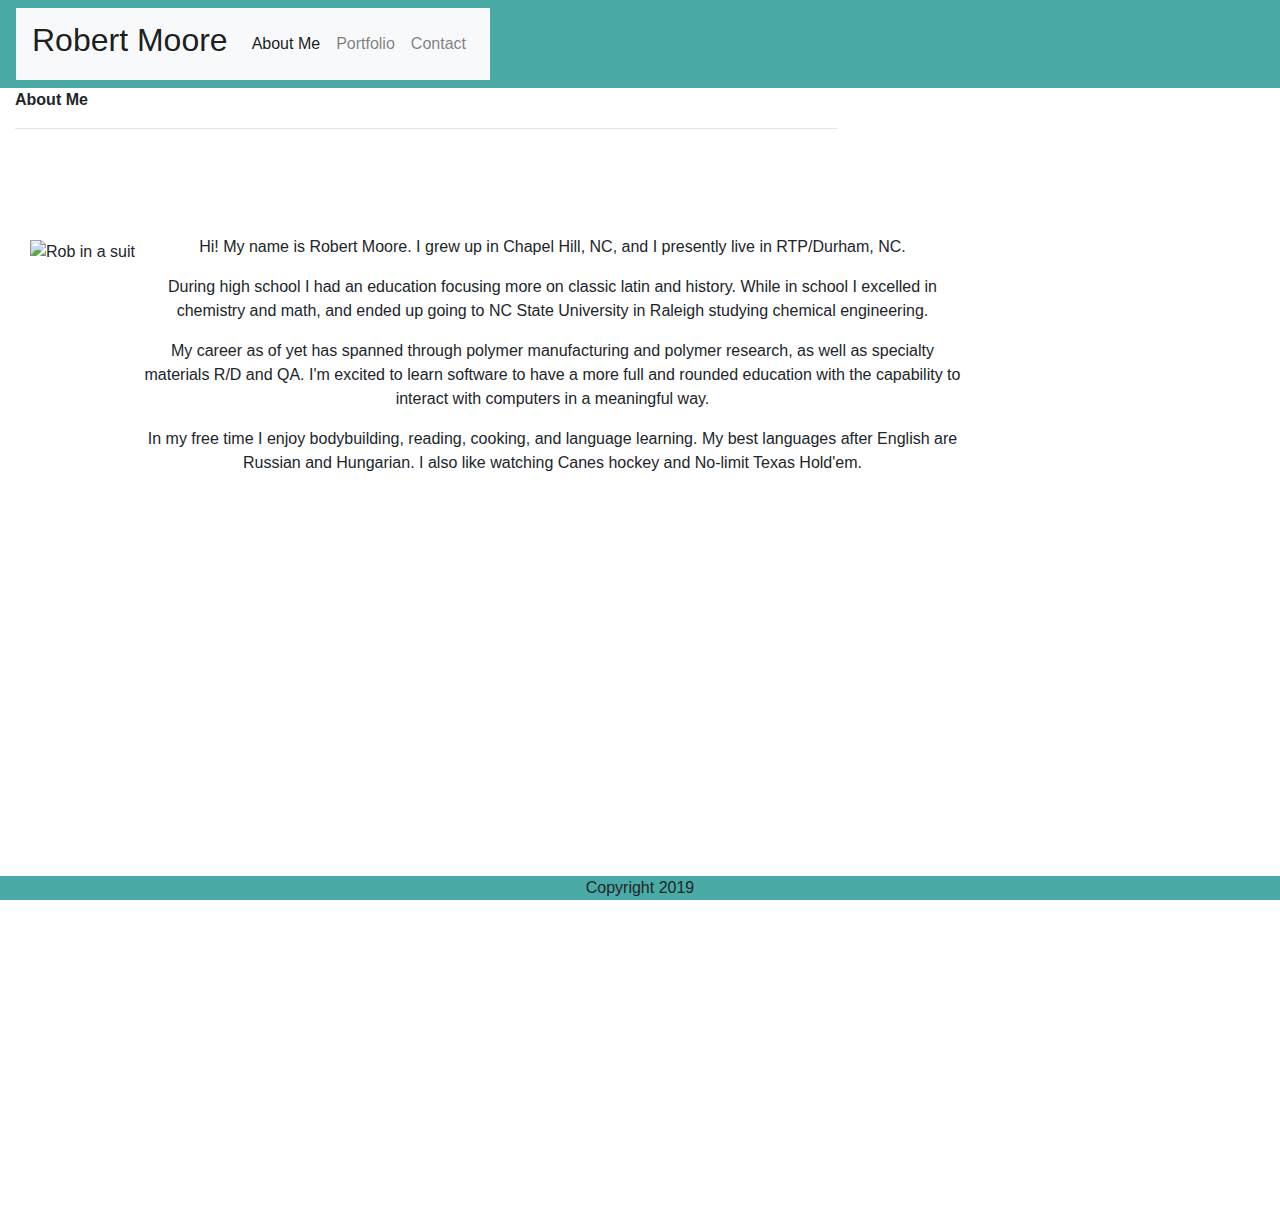
==== index.html @ 1e8142fe "Added footer, body, headline, image to index.html" ====
<!DOCTYPE html>
<html lang="en">
<head>
    <meta charset="UTF-8">
    <meta name="viewport" content="width=device-width, initial-scale=1.0">
    <meta http-equiv="X-UA-Compatible" content="ie=edge">
    <title>Document</title>
    <style></style>
    <link rel="stylesheet" href="https://stackpath.bootstrapcdn.com/bootstrap/4.3.1/css/bootstrap.min.css" integrity="sha384-ggOyR0iXCbMQv3Xipma34MD+dH/1fQ784/j6cY/iJTQUOhcWr7x9JvoRxT2MZw1T" crossorigin="anonymous">
    <style>


    .container.fluid {
        align: center;
        text-wrap: center;
        box-align: center;
    }

    h1 {
        color: white;
        background-color:#4aaaa5;
        width:300px;
        height:150px;
        border-color: black;
        border-width: 2px;
        text-align: center;
        vertical-align:middle;
        padding: 45px;
    }

    img {
        float: left;
        padding: 5px;
    }

    .content1 {
        width:960px;
  height: 1000px;
  border: 1px #dddddd;
  text-align:center;
  margin: auto;
  background: white;
  padding: 10px;
  border-radius: 1px;
  border-color:gray;
  overflow:auto;
  position: relative;
  top:40px;
  overflow:hidden;
    }

.fixed-bottom {
    background-color: #4aaaa5;
    text-align: center;

}
    </style>


</head>
<body>
    <!-- Navbar Setup -->
    <nav class="navbar navbar-light" style="background-color: #4aaaa5;">
<nav class="navbar navbar-expand-lg navbar-light bg-light">
                <a class="navbar-brand" href="#">
                    <h2>Robert Moore</h2>
                </a>
                <button class="navbar-toggler" type="button" data-toggle="collapse" data-target="#navbarNav" aria-controls="navbarNav" aria-expanded="false" aria-label="Toggle navigation">
                  <span class="navbar-toggler-icon"></span>
                </button>
                <div class="collapse navbar-collapse" id="navbarNav">
                  <ul class="navbar-nav">
                    <li class="nav-item active">
                      <a class="nav-link" href="#">About Me <span class="sr-only">(current)</span></a>
                    </li>
                    <li class="nav-item">
                      <a class="nav-link" href="#">Portfolio</a>
                    </li>
                    <li class="nav-item">
                      <a class="nav-link" href="#">Contact</a>
                    </li>
                  </ul>
                </div>
              </nav>
            </nav>

<!-- About Me -->
<!-- Column Setup -->
<!-- Container Data -->
                    <div class="container-fluid">
                            <div class="row">
                              <div class="col-sm-8">
                                    <div class="About-Me">
                                            <strong>
                                                About Me
                                            </strong>    
                                            </div>
                                            <hr>
                                            <br>
                                            <p>
        <div class = "content1">
                                            <img src="assets/images/suited.jpg" alt="Rob in a suit"
                                            style="widows: 225px;px;height:295px;"> 
                                                Hi! My name is Robert Moore. I grew up in Chapel Hill, NC, and I presently live in RTP/Durham, NC. </p>
                                        
                                                <p>During high school I had an education focusing more on classic latin and history. While in school I excelled in chemistry and math, and ended up going to NC State University in Raleigh studying chemical engineering. 
                                                    </p>
                                                   <p> My career as of yet has spanned through polymer manufacturing and polymer research, as well as specialty materials R/D and QA. I'm excited to learn software to have a more full and rounded education with the capability to interact with computers in a meaningful way. 
                                                    </p>
                                                   <p> In my free time I enjoy bodybuilding, reading, cooking, and language learning. My best languages after English are Russian and Hungarian. I also like watching Canes hockey and No-limit Texas Hold'em.
                                            </p>
                                        </div>
                                    </div>
                              </div>
                            </div>
                          </div>
                                              
                  
<!-- Sticky Bottom          -->
<div class="fixed-bottom">Copyright 2019</div>
</body>
</html>
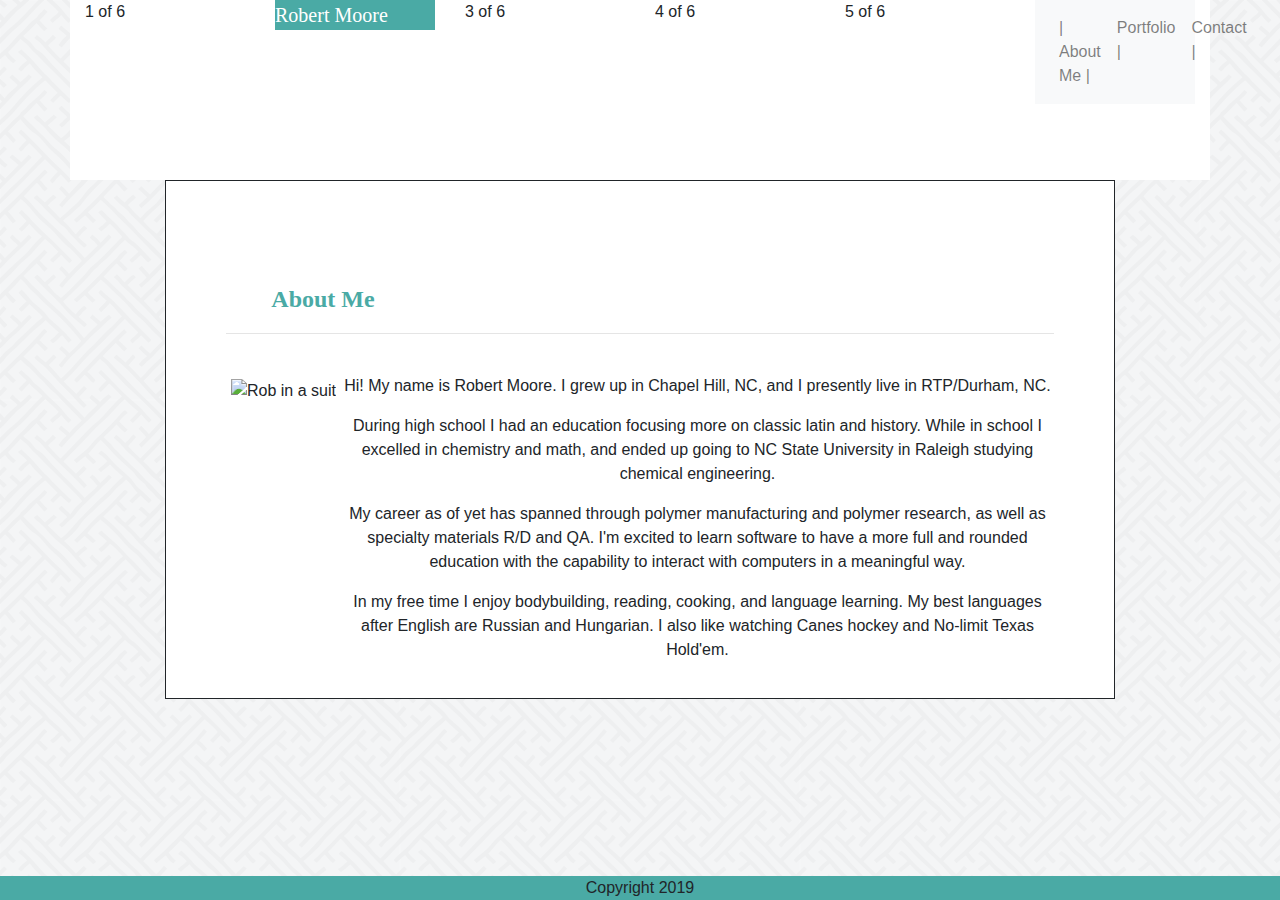
==== commit 546fa9ed: "Re-started, changed to grid setting" ====
--- a/index.html
+++ b/index.html
@@ -9,33 +9,29 @@
     <link rel="stylesheet" href="https://stackpath.bootstrapcdn.com/bootstrap/4.3.1/css/bootstrap.min.css" integrity="sha384-ggOyR0iXCbMQv3Xipma34MD+dH/1fQ784/j6cY/iJTQUOhcWr7x9JvoRxT2MZw1T" crossorigin="anonymous">
     <style>
 
+.row {
+  height: 180px;
+  
+}
 
-    .container.fluid {
-        align: center;
-        text-wrap: center;
-        box-align: center;
-    }
+.col-2 {
+  background-color: white;
+}
 
-    h1 {
-        color: white;
-        background-color:#4aaaa5;
-        width:300px;
-        height:150px;
-        border-color: black;
-        border-width: 2px;
-        text-align: center;
-        vertical-align:middle;
-        padding: 45px;
-    }
+img {
+  float: left;
+  padding: 5px;
+}
 
-    img {
-        float: left;
-        padding: 5px;
-    }
 
+.title{
+  background-color:#4aaaa5;
+  color:white;
+  font-family: 'Georgia', Times, Times New Roman, serif;
+  font-size: 20px;
+
+}
     .content1 {
-        width:960px;
-  height: 1000px;
   border: 1px #dddddd;
   text-align:center;
   margin: auto;
@@ -52,70 +48,100 @@
 .fixed-bottom {
     background-color: #4aaaa5;
     text-align: center;
+}
+
+.col-10 {
+    align: center;
+    text-align: center;
+    text-wrap:center;
+    background: white;
+    border: solid;
+    border-width: 1px;
+    padding: 50px;
 
 }
-    </style>
+
+.About-Me {
+    font-size:24px ;
+    color:#4aaaa5;
+    padding-left:80px;
+    font-family: 'Georgia', Times, Times New Roman, serif;
+    position:relative;
+    left:-357px;
+}
+
+body {
+  background-image: url("assets/images/interlaced.png");
+  background-repeat: repeat;
+}
+</style>
 
 
 </head>
 <body>
-    <!-- Navbar Setup -->
-    <nav class="navbar navbar-light" style="background-color: #4aaaa5;">
-<nav class="navbar navbar-expand-lg navbar-light bg-light">
-                <a class="navbar-brand" href="#">
-                    <h2>Robert Moore</h2>
-                </a>
-                <button class="navbar-toggler" type="button" data-toggle="collapse" data-target="#navbarNav" aria-controls="navbarNav" aria-expanded="false" aria-label="Toggle navigation">
-                  <span class="navbar-toggler-icon"></span>
-                </button>
-                <div class="collapse navbar-collapse" id="navbarNav">
-                  <ul class="navbar-nav">
-                    <li class="nav-item active">
-                      <a class="nav-link" href="#">About Me <span class="sr-only">(current)</span></a>
-                    </li>
-                    <li class="nav-item">
-                      <a class="nav-link" href="#">Portfolio</a>
-                    </li>
-                    <li class="nav-item">
-                      <a class="nav-link" href="#">Contact</a>
-                    </li>
-                  </ul>
-                </div>
-              </nav>
-            </nav>
-
-<!-- About Me -->
-<!-- Column Setup -->
-<!-- Container Data -->
-                    <div class="container-fluid">
-                            <div class="row">
-                              <div class="col-sm-8">
-                                    <div class="About-Me">
-                                            <strong>
-                                                About Me
-                                            </strong>    
-                                            </div>
-                                            <hr>
-                                            <br>
-                                            <p>
-        <div class = "content1">
-                                            <img src="assets/images/suited.jpg" alt="Rob in a suit"
-                                            style="widows: 225px;px;height:295px;"> 
-                                                Hi! My name is Robert Moore. I grew up in Chapel Hill, NC, and I presently live in RTP/Durham, NC. </p>
-                                        
-                                                <p>During high school I had an education focusing more on classic latin and history. While in school I excelled in chemistry and math, and ended up going to NC State University in Raleigh studying chemical engineering. 
-                                                    </p>
-                                                   <p> My career as of yet has spanned through polymer manufacturing and polymer research, as well as specialty materials R/D and QA. I'm excited to learn software to have a more full and rounded education with the capability to interact with computers in a meaningful way. 
-                                                    </p>
-                                                   <p> In my free time I enjoy bodybuilding, reading, cooking, and language learning. My best languages after English are Russian and Hungarian. I also like watching Canes hockey and No-limit Texas Hold'em.
-                                            </p>
-                                        </div>
-                                    </div>
-                              </div>
-                            </div>
-                          </div>
-                                              
-                  
+    <div class="container">
+        <div class="row">
+            <div class="col-2">
+              1 of 6
+            </div>
+          <div class="col-2">
+              <div class="title">
+                  Robert Moore
+                  </div>
+          </div>
+          <div class="col-2">
+              3 of 6
+          </div>
+          <div class="col-2">
+                4 of 6
+          </div>
+          <div class="col-2">
+                  5 of 6
+          </div>
+          <div class="col-2">
+              <nav class="navbar navbar-expand-lg navbar-light bg-light">
+                  <button class="navbar-toggler" type="button" data-toggle="collapse" data-target="#navbarNavAltMarkup" aria-controls="navbarNavAltMarkup" aria-expanded="false" aria-label="Toggle navigation">
+                    <span class="navbar-toggler-icon"></span>
+                  </button>
+                  <div class="collapse navbar-collapse" id="navbarNavAltMarkup">
+                    <div class="navbar-nav">
+                      <a class="nav-item nav-link" href="#">| About Me |</a>
+                      <a class="nav-item nav-link" href="#">Portfolio |</a>
+                      <a class="nav-item nav-link" href="#">Contact |</a>
+                    </div>
+                  </div>
+                </nav>
+          </div>
+        </div>
+        <div class="row">
+          <div class="col-1">
+          </div>
+          <div class="col-10">
+              <div class="content1">
+                  <div class="About-Me">
+                  <strong>
+                      About Me
+                  </strong>    
+                  </div>
+                  <hr>
+                  <br>
+                  <p>
+                  <img src="assets/images/suited.jpg" alt="Rob in a suit"
+                  style="widows: 225px;px;height:295px;"> 
+                      Hi! My name is Robert Moore. I grew up in Chapel Hill, NC, and I presently live in RTP/Durham, NC. </p>
+              
+                      <p>During high school I had an education focusing more on classic latin and history. While in school I excelled in chemistry and math, and ended up going to NC State University in Raleigh studying chemical engineering. 
+                          </p>
+                         <p> My career as of yet has spanned through polymer manufacturing and polymer research, as well as specialty materials R/D and QA. I'm excited to learn software to have a more full and rounded education with the capability to interact with computers in a meaningful way. 
+                          </p>
+                         <p> In my free time I enjoy bodybuilding, reading, cooking, and language learning. My best languages after English are Russian and Hungarian. I also like watching Canes hockey and No-limit Texas Hold'em.
+                  </p>
+              </div>
+          </div>
+          <div class="col-1">
+          </div>
+        </div>
+      </div>
 <!-- Sticky Bottom          -->
 <div class="fixed-bottom">Copyright 2019</div>
 </body>
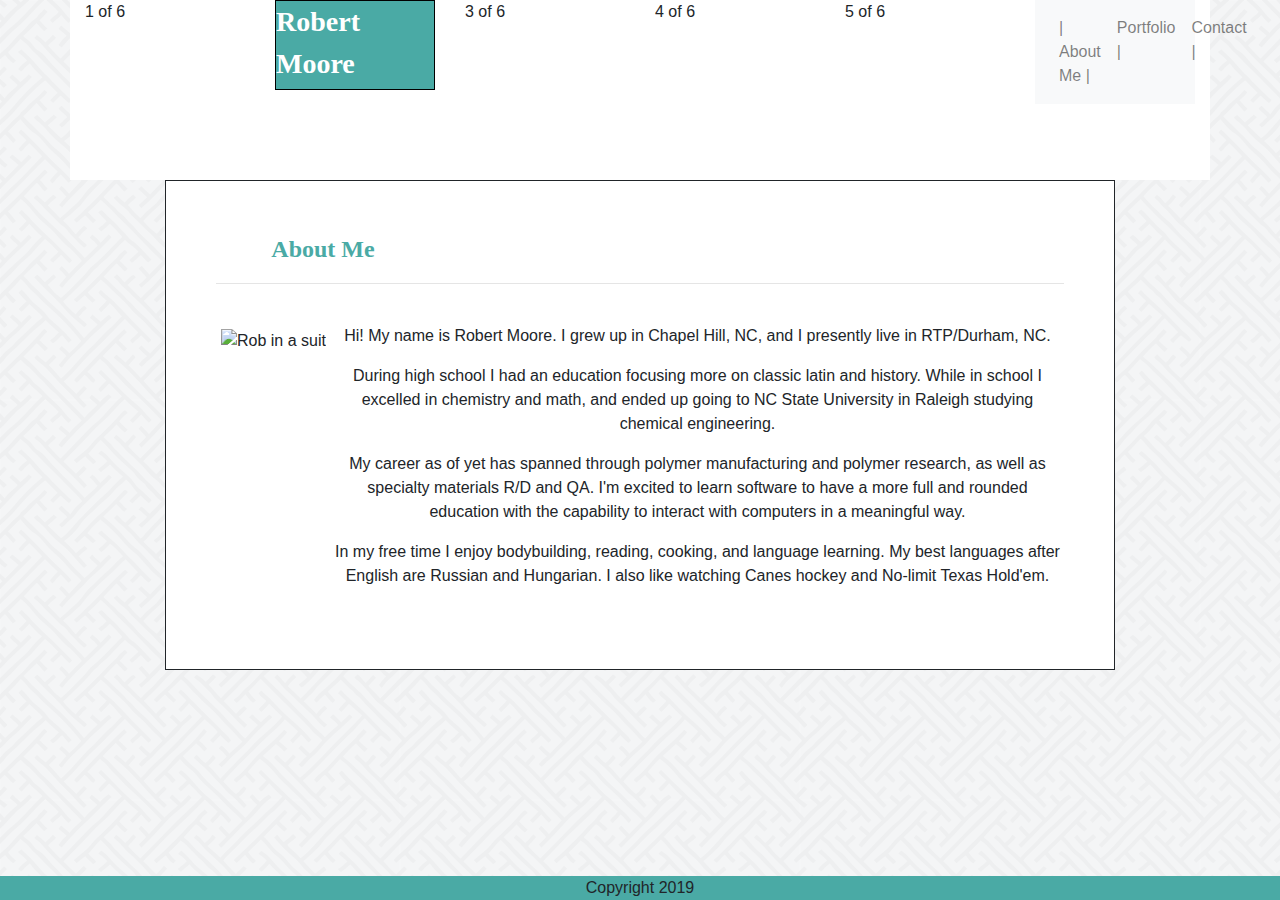
==== commit e857f2d4: "updates before 091719 work:" ====
--- a/index.html
+++ b/index.html
@@ -8,6 +8,10 @@
     <style></style>
     <link rel="stylesheet" href="https://stackpath.bootstrapcdn.com/bootstrap/4.3.1/css/bootstrap.min.css" integrity="sha384-ggOyR0iXCbMQv3Xipma34MD+dH/1fQ784/j6cY/iJTQUOhcWr7x9JvoRxT2MZw1T" crossorigin="anonymous">
     <style>
+
+.container {
+  width:100%;
+}
 
 .row {
   height: 180px;
@@ -28,7 +32,15 @@
   background-color:#4aaaa5;
   color:white;
   font-family: 'Georgia', Times, Times New Roman, serif;
-  font-size: 20px;
+  font-size: 28px;
+  height:90px;
+  width: 100%;
+  border-style: solid;
+  border-color:black;
+  border-width: 1px;
+
+}
+
 
 }
     .content1 {
@@ -74,6 +86,22 @@
   background-image: url("assets/images/interlaced.png");
   background-repeat: repeat;
 }
+
+// Extra small devices (portrait phones, less than 576px)
+@media (max-width: 575.98px) {
+
+.column-10 {
+
+}
+
+}
+
+// Small devices (landscape phones, 576px and up)
+@media (min-width: 576px) and (max-width: 767.98px) {
+
+ }
+
+
 </style>
 
 
@@ -86,7 +114,9 @@
             </div>
           <div class="col-2">
               <div class="title">
+                <strong>
                   Robert Moore
+                </strong>
                   </div>
           </div>
           <div class="col-2">
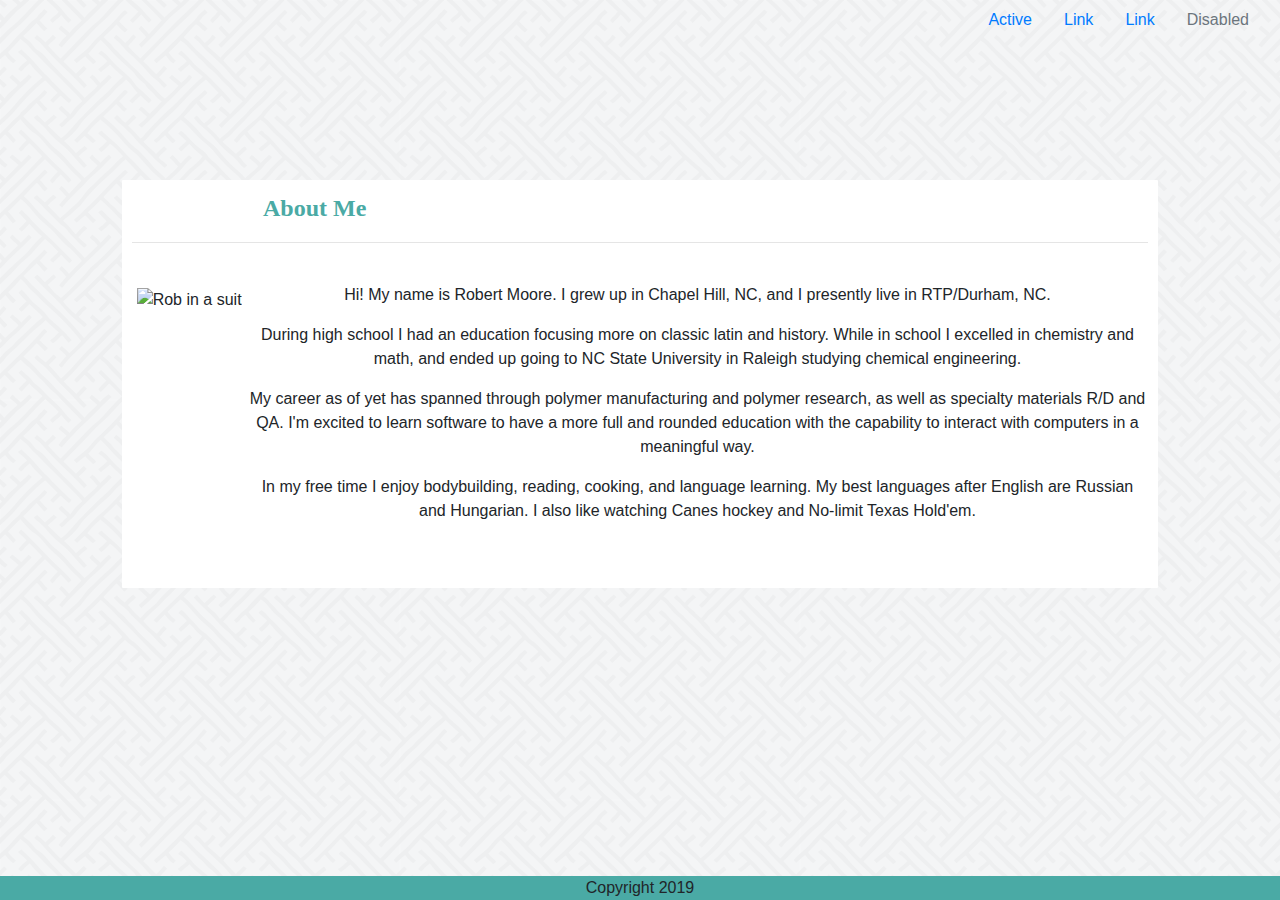
==== commit fad7ce47: "removed header, restyled about me" ====
--- a/index.html
+++ b/index.html
@@ -13,6 +13,10 @@
   width:100%;
 }
 
+.remove-all-margin{
+margin:0 ! important;
+}
+
 .row {
   height: 180px;
   
@@ -22,27 +26,20 @@
   background-color: white;
 }
 
+.col-sm-12{
+  margin:0;
+}
+
+.col-4 {
+  background-color: white;
+}
+
 img {
   float: left;
   padding: 5px;
 }
 
 
-.title{
-  background-color:#4aaaa5;
-  color:white;
-  font-family: 'Georgia', Times, Times New Roman, serif;
-  font-size: 28px;
-  height:90px;
-  width: 100%;
-  border-style: solid;
-  border-color:black;
-  border-width: 1px;
-
-}
-
-
-}
     .content1 {
   border: 1px #dddddd;
   text-align:center;
@@ -53,7 +50,6 @@
   border-color:gray;
   overflow:auto;
   position: relative;
-  top:40px;
   overflow:hidden;
     }
 
@@ -62,24 +58,15 @@
     text-align: center;
 }
 
-.col-10 {
-    align: center;
-    text-align: center;
-    text-wrap:center;
-    background: white;
-    border: solid;
-    border-width: 1px;
-    padding: 50px;
 
-}
 
 .About-Me {
     font-size:24px ;
     color:#4aaaa5;
-    padding-left:80px;
     font-family: 'Georgia', Times, Times New Roman, serif;
-    position:relative;
-    left:-357px;
+    position: relative;
+    right:32%;
+    
 }
 
 body {
@@ -87,19 +74,6 @@
   background-repeat: repeat;
 }
 
-// Extra small devices (portrait phones, less than 576px)
-@media (max-width: 575.98px) {
-
-.column-10 {
-
-}
-
-}
-
-// Small devices (landscape phones, 576px and up)
-@media (min-width: 576px) and (max-width: 767.98px) {
-
- }
 
 
 </style>
@@ -107,46 +81,29 @@
 
 </head>
 <body>
-    <div class="container">
+    <div class="container-fluid">
         <div class="row">
-            <div class="col-2">
-              1 of 6
-            </div>
-          <div class="col-2">
-              <div class="title">
-                <strong>
-                  Robert Moore
-                </strong>
-                  </div>
-          </div>
-          <div class="col-2">
-              3 of 6
-          </div>
-          <div class="col-2">
-                4 of 6
-          </div>
-          <div class="col-2">
-                  5 of 6
-          </div>
-          <div class="col-2">
-              <nav class="navbar navbar-expand-lg navbar-light bg-light">
-                  <button class="navbar-toggler" type="button" data-toggle="collapse" data-target="#navbarNavAltMarkup" aria-controls="navbarNavAltMarkup" aria-expanded="false" aria-label="Toggle navigation">
-                    <span class="navbar-toggler-icon"></span>
-                  </button>
-                  <div class="collapse navbar-collapse" id="navbarNavAltMarkup">
-                    <div class="navbar-nav">
-                      <a class="nav-item nav-link" href="#">| About Me |</a>
-                      <a class="nav-item nav-link" href="#">Portfolio |</a>
-                      <a class="nav-item nav-link" href="#">Contact |</a>
-                    </div>
-                  </div>
-                </nav>
+          <div class="col-12">
+              <ul class="nav justify-content-end">
+                  <li class="nav-item">
+                    <a class="nav-link active" href="#">Active</a>
+                  </li>
+                  <li class="nav-item">
+                    <a class="nav-link" href="#">Link</a>
+                  </li>
+                  <li class="nav-item">
+                    <a class="nav-link" href="#">Link</a>
+                  </li>
+                  <li class="nav-item">
+                    <a class="nav-link disabled" href="#" tabindex="-1" aria-disabled="true">Disabled</a>
+                  </li>
+                </ul>
           </div>
         </div>
         <div class="row">
-          <div class="col-1">
+          <div class="col-sm-0 col-md-1">
           </div>
-          <div class="col-10">
+          <div class="col-sm-12 col-md-10">
               <div class="content1">
                   <div class="About-Me">
                   <strong>
@@ -168,7 +125,7 @@
                   </p>
               </div>
           </div>
-          <div class="col-1">
+          <div class="col-sm-0 col-md-1">
           </div>
         </div>
       </div>
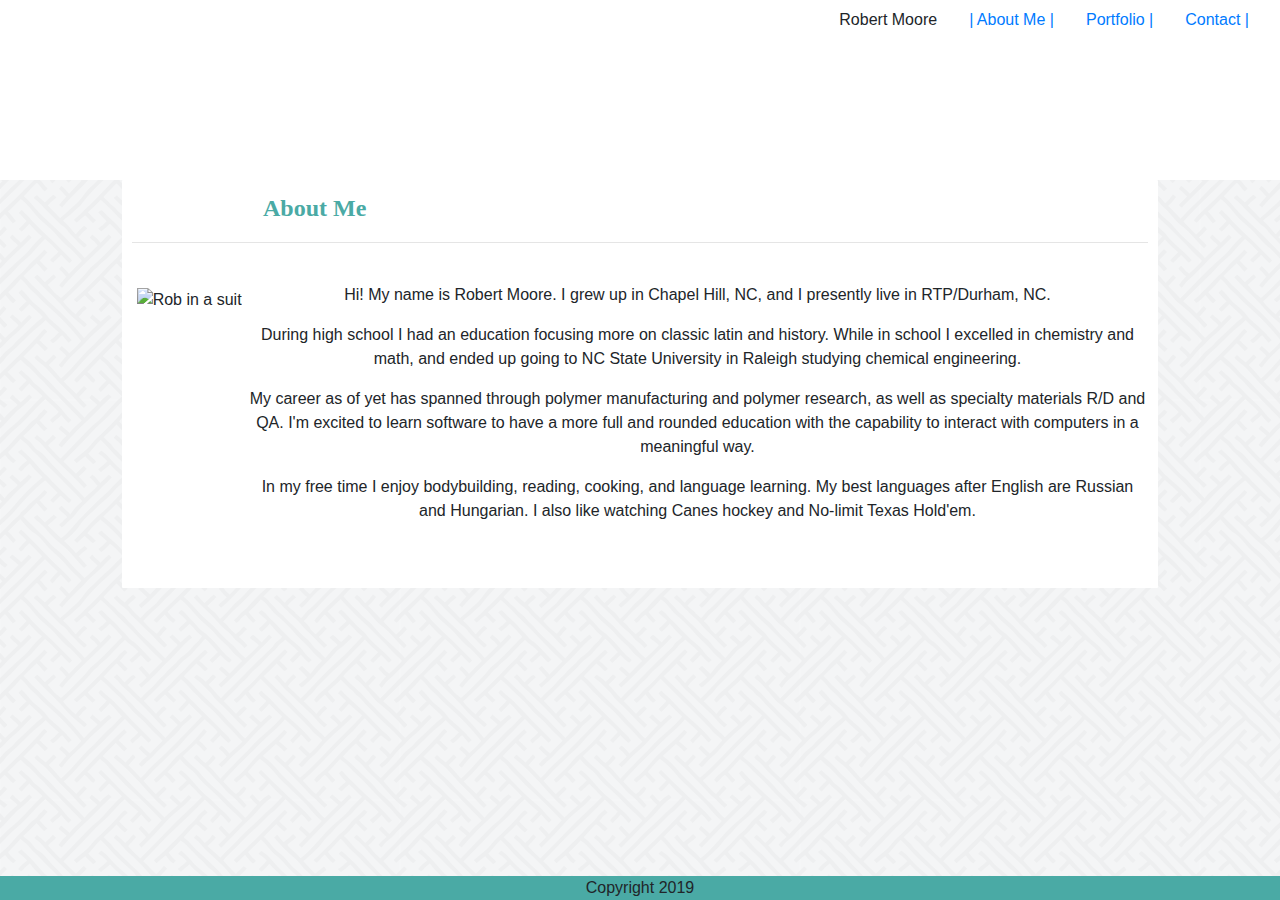
==== commit 03b10786: "adjusted nav bar" ====
--- a/index.html
+++ b/index.html
@@ -28,6 +28,10 @@
 
 .col-sm-12{
   margin:0;
+}
+
+.col-12 {
+  background-color:white;
 }
 
 .col-4 {
@@ -84,18 +88,18 @@
     <div class="container-fluid">
         <div class="row">
           <div class="col-12">
-              <ul class="nav justify-content-end">
+              <ul class="nav bg-white justify-content-end">
                   <li class="nav-item">
-                    <a class="nav-link active" href="#">Active</a>
+                    <a class="nav-link disabled"> Robert Moore</a>
                   </li>
                   <li class="nav-item">
-                    <a class="nav-link" href="#">Link</a>
+                    <a class="nav-link" href="index.html">| About Me |</a>
                   </li>
                   <li class="nav-item">
-                    <a class="nav-link" href="#">Link</a>
+                    <a class="nav-link" href="portfolio.html">Portfolio     |</a>
                   </li>
                   <li class="nav-item">
-                    <a class="nav-link disabled" href="#" tabindex="-1" aria-disabled="true">Disabled</a>
+                    <a class="nav-link" href="contact.html">Contact |</a>
                   </li>
                 </ul>
           </div>
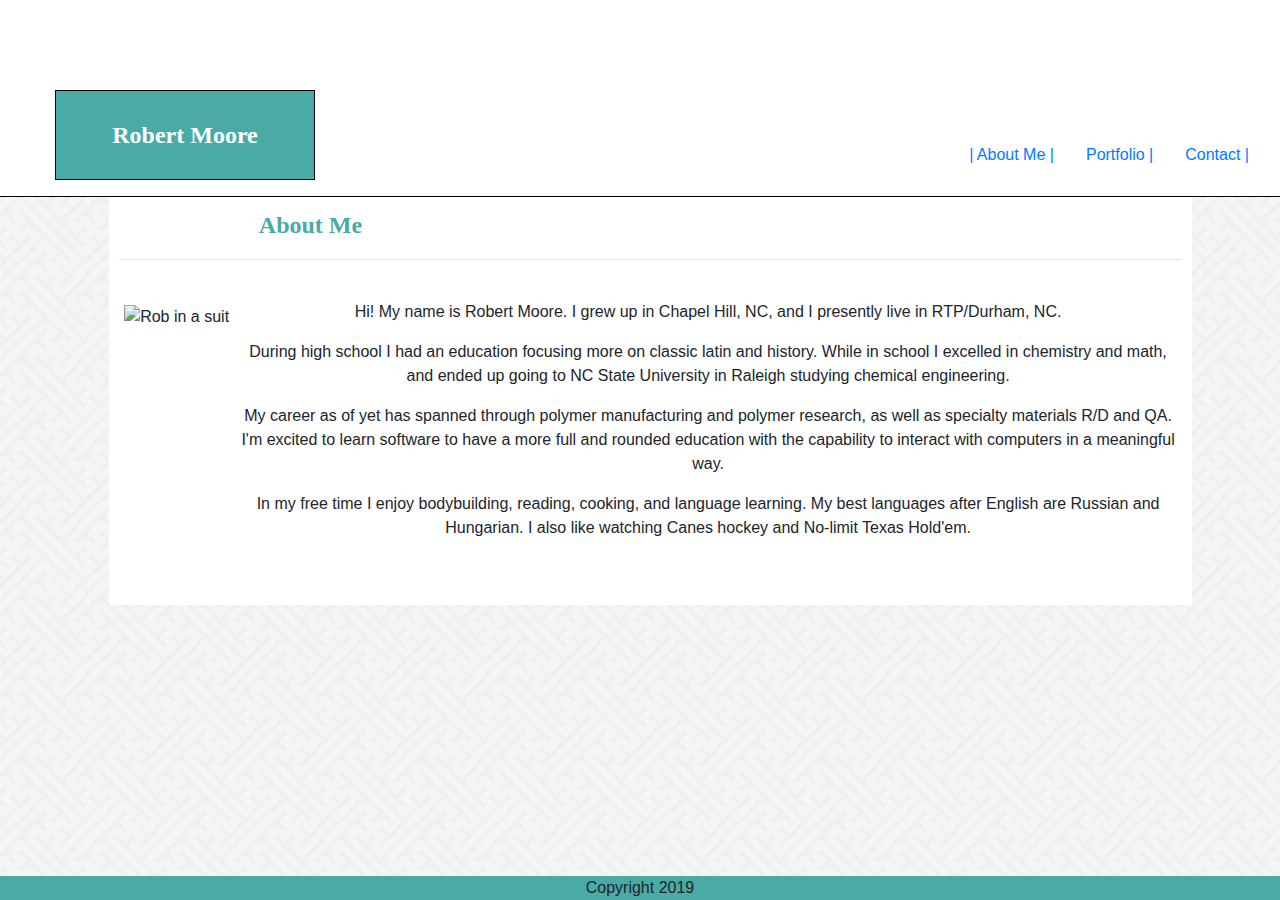
==== commit 14fb6ce1: "adjusted header/navbar" ====
--- a/index.html
+++ b/index.html
@@ -11,6 +11,10 @@
 
 .container {
   width:100%;
+}
+
+.nav {
+  margin-top:135px;
 }
 
 .remove-all-margin{
@@ -30,8 +34,11 @@
   margin:0;
 }
 
-.col-12 {
+.col-6 {
   background-color:white;
+  border-bottom-style: solid;
+  border-width: 1px;
+  border-color:black;
 }
 
 .col-4 {
@@ -44,7 +51,7 @@
 }
 
 
-    .content1 {
+.content1 {
   border: 1px #dddddd;
   text-align:center;
   margin: auto;
@@ -52,9 +59,10 @@
   padding: 10px;
   border-radius: 1px;
   border-color:gray;
+  position: relative;
+  margin-right: -2%;
+  top:17px;
   overflow:auto;
-  position: relative;
-  overflow:hidden;
     }
 
 .fixed-bottom {
@@ -78,6 +86,23 @@
   background-repeat: repeat;
 }
 
+.myname {
+  color:white;
+  background-color:#4aaaa5;
+  width:38%;
+  height: 90px;
+  width: 260px;
+  font-size: 24px;
+  border-style: solid;
+  border-width: 1px;
+  border-color: black;
+  font-family: 'Georgia', Times, Times New Roman, serif;
+  font-weight:bold;
+  align-content: center;
+  vertical-align:middle;
+  margin-top: 90px;
+  text-align: center;
+}
 
 
 </style>
@@ -87,21 +112,33 @@
 <body>
     <div class="container-fluid">
         <div class="row">
-          <div class="col-12">
+        
+          <div class="col-6">
+            <ul style="list-style: none;">
+              <li class="nav-item">
+                <div class = "myname">
+                  <a class="nav-link disabled">
+                    Robert Moore
+                  </a>
+                </div>
+                </li>
+              </ul>
+            </div>
+          <div class="col-6">
               <ul class="nav bg-white justify-content-end">
-                  <li class="nav-item">
-                    <a class="nav-link disabled"> Robert Moore</a>
-                  </li>
+                 
                   <li class="nav-item">
                     <a class="nav-link" href="index.html">| About Me |</a>
                   </li>
                   <li class="nav-item">
-                    <a class="nav-link" href="portfolio.html">Portfolio     |</a>
+                    <a class="nav-link" href="portfolio.html">Portfolio   |</a>
                   </li>
                   <li class="nav-item">
                     <a class="nav-link" href="contact.html">Contact |</a>
                   </li>
                 </ul>
+              </div>
+        
           </div>
         </div>
         <div class="row">
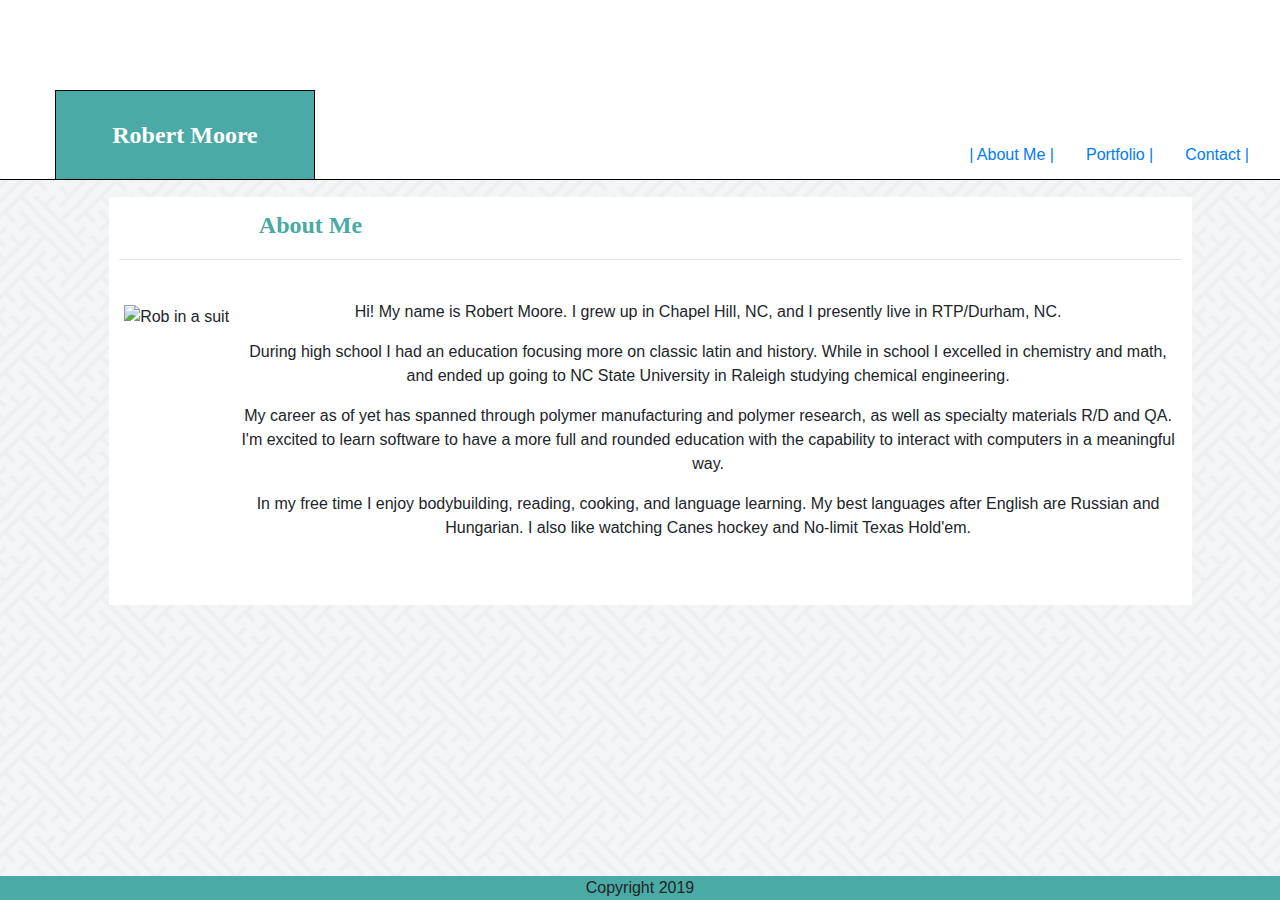
==== commit b857e50e: "created new div element for myname-text" ====
--- a/index.html
+++ b/index.html
@@ -92,16 +92,23 @@
   width:38%;
   height: 90px;
   width: 260px;
-  font-size: 24px;
+ 
   border-style: solid;
   border-width: 1px;
   border-color: black;
-  font-family: 'Georgia', Times, Times New Roman, serif;
+  
   font-weight:bold;
   align-content: center;
   vertical-align:middle;
   margin-top: 90px;
   text-align: center;
+  vertical-align: middle;
+  position:absolute;
+}
+
+.myname-text{
+  font-family: 'Georgia', Times, Times New Roman, serif;
+  font-size: 24px;
 }
 
 
@@ -118,7 +125,9 @@
               <li class="nav-item">
                 <div class = "myname">
                   <a class="nav-link disabled">
+                  <div class="myname-text">
                     Robert Moore
+                  </div>
                   </a>
                 </div>
                 </li>
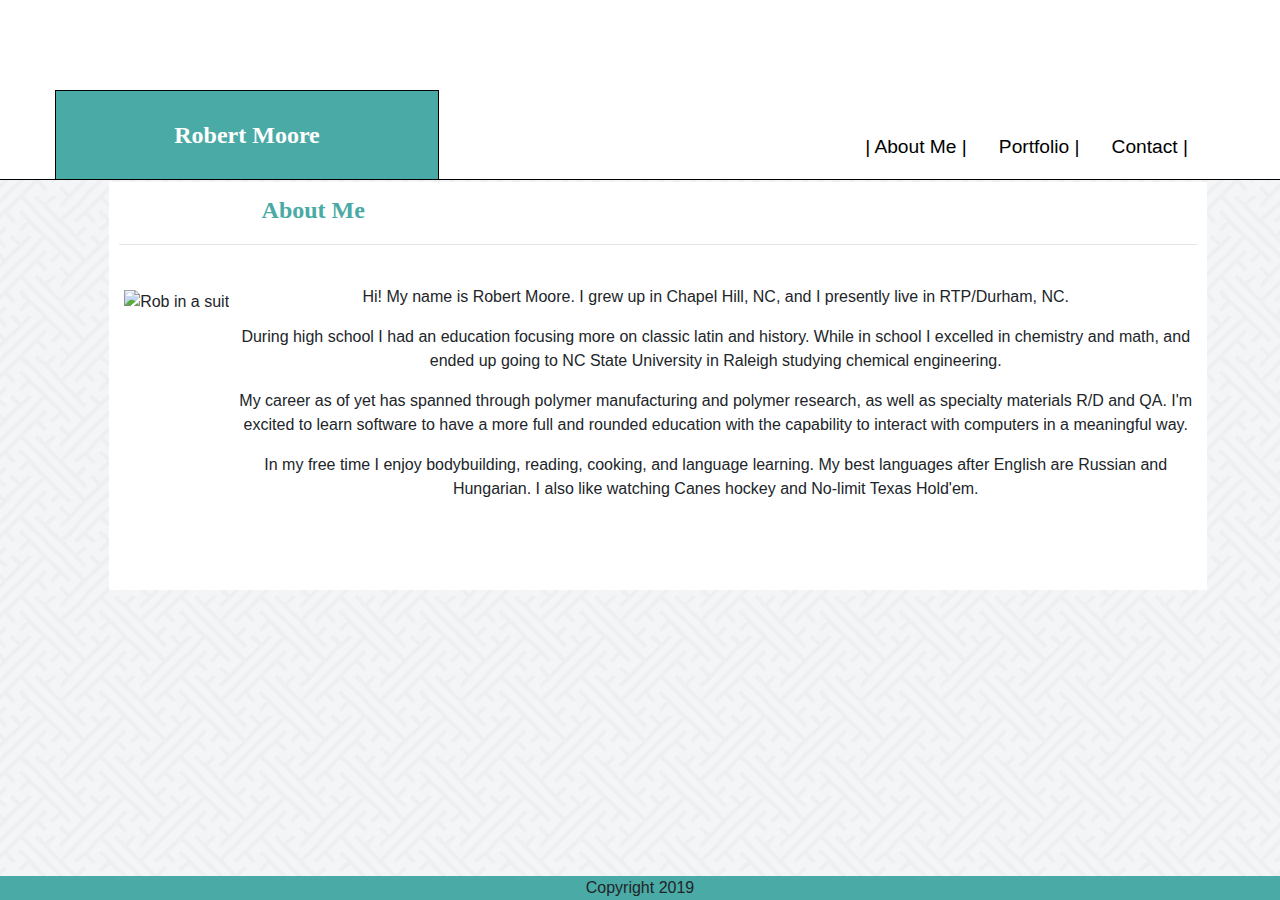
==== commit 1873a320: "added portfolio, included tags for images" ====
--- a/index.html
+++ b/index.html
@@ -5,114 +5,9 @@
     <meta name="viewport" content="width=device-width, initial-scale=1.0">
     <meta http-equiv="X-UA-Compatible" content="ie=edge">
     <title>Document</title>
-    <style></style>
     <link rel="stylesheet" href="https://stackpath.bootstrapcdn.com/bootstrap/4.3.1/css/bootstrap.min.css" integrity="sha384-ggOyR0iXCbMQv3Xipma34MD+dH/1fQ784/j6cY/iJTQUOhcWr7x9JvoRxT2MZw1T" crossorigin="anonymous">
-    <style>
-
-.container {
-  width:100%;
-}
-
-.nav {
-  margin-top:135px;
-}
-
-.remove-all-margin{
-margin:0 ! important;
-}
-
-.row {
-  height: 180px;
-  
-}
-
-.col-2 {
-  background-color: white;
-}
-
-.col-sm-12{
-  margin:0;
-}
-
-.col-6 {
-  background-color:white;
-  border-bottom-style: solid;
-  border-width: 1px;
-  border-color:black;
-}
-
-.col-4 {
-  background-color: white;
-}
-
-img {
-  float: left;
-  padding: 5px;
-}
-
-
-.content1 {
-  border: 1px #dddddd;
-  text-align:center;
-  margin: auto;
-  background: white;
-  padding: 10px;
-  border-radius: 1px;
-  border-color:gray;
-  position: relative;
-  margin-right: -2%;
-  top:17px;
-  overflow:auto;
-    }
-
-.fixed-bottom {
-    background-color: #4aaaa5;
-    text-align: center;
-}
-
-
-
-.About-Me {
-    font-size:24px ;
-    color:#4aaaa5;
-    font-family: 'Georgia', Times, Times New Roman, serif;
-    position: relative;
-    right:32%;
+    <link rel="stylesheet" href="assets/css/styles.css">
     
-}
-
-body {
-  background-image: url("assets/images/interlaced.png");
-  background-repeat: repeat;
-}
-
-.myname {
-  color:white;
-  background-color:#4aaaa5;
-  width:38%;
-  height: 90px;
-  width: 260px;
- 
-  border-style: solid;
-  border-width: 1px;
-  border-color: black;
-  
-  font-weight:bold;
-  align-content: center;
-  vertical-align:middle;
-  margin-top: 90px;
-  text-align: center;
-  vertical-align: middle;
-  position:absolute;
-}
-
-.myname-text{
-  font-family: 'Georgia', Times, Times New Roman, serif;
-  font-size: 24px;
-}
-
-
-</style>
 
 
 </head>
@@ -124,16 +19,16 @@
             <ul style="list-style: none;">
               <li class="nav-item">
                 <div class = "myname">
-                  <a class="nav-link disabled">
                   <div class="myname-text">
                     Robert Moore
                   </div>
-                  </a>
                 </div>
                 </li>
               </ul>
             </div>
           <div class="col-6">
+
+            <div class="navbar-links">
               <ul class="nav bg-white justify-content-end">
                  
                   <li class="nav-item">
@@ -146,6 +41,7 @@
                     <a class="nav-link" href="contact.html">Contact |</a>
                   </li>
                 </ul>
+              </div>
               </div>
         
           </div>
--- a/assets/css/styles.css
+++ b/assets/css/styles.css
@@ -0,0 +1,200 @@
+
+.container {
+    width:100%;
+  }
+  .nav {
+    margin-top:125px;
+    width:90%;
+  }
+  
+  .nav-link{
+    color:black;
+    font-size: 1.5vw;
+  }
+  
+  
+  .remove-all-margin{
+  margin:0 ! important;
+  }
+  
+  .row {
+    height: 180px;
+    
+  }
+  
+  .col-2 {
+    background-color: white;
+  }
+  
+  .col-sm-12{
+    margin:0;
+    padding-right:0px;
+
+  }
+  
+  .col-6 {
+    background-color:white;
+    border-bottom-style: solid;
+    border-width: 1px;
+    border-color:black;
+    height:180px;
+    margin-right:0px;
+  }
+  
+  .col-4 {
+    background-color: white;
+  }
+  
+  img {
+    float: left;
+    padding: 5px;
+  }
+  
+  
+  .content1 {
+    border: 1px #dddddd;
+    text-align:center;
+    margin: auto;
+    background: white;
+    padding: 10px;
+    border-radius: 1px;
+    border-color:gray;
+    position: relative;
+    margin-right: -2%;
+    overflow:auto;
+    top:2px;
+      }
+  
+  .fixed-bottom {
+      background-color: #4aaaa5;
+      text-align: center;
+  }
+  
+  
+  
+  
+  .About-Me {
+      font-size:24px ;
+      color:#4aaaa5;
+      font-family: 'Georgia', Times, Times New Roman, serif;
+      position: relative;
+      right:32%;
+      
+  }
+  
+  body {
+    background-image: url("../images/interlaced.png");
+    background-repeat: repeat;
+  }
+  
+  .myname {
+    color:white;
+    background-color:#4aaaa5;
+    width:38%;
+    height: 90px;
+    width: 60%;
+    border-style: solid;
+    border-width: 1px;
+    border-color: black;
+    font-weight:bold;
+    align-content: center;
+    vertical-align:middle;
+    margin-top: 90px;
+    text-align: center;
+    vertical-align: middle;
+    position:absolute;
+    padding:10px;
+  }
+  
+  .myname-text{
+    font-family: 'Georgia', Times, Times New Roman, serif;
+    font-size: 24px;
+    display:inline-block;
+    padding:10px;
+  }
+
+  .form-1 {
+    margin: auto;
+    padding-right: 10%;
+    position:relative;
+    left: 50px;
+    bottom: 20px;
+  }
+
+  #c-name  {
+    width:90%;
+    border-style:solid;
+    border-width:1px;
+    border-color:black;
+  }
+
+  #c-subject {
+    width:90%;
+    border-style:solid;
+    border-width:1px;
+    border-color:black;
+  }
+  
+  #c-email {
+    width: 90%;
+    border-style:solid;
+    border-width:1px;
+    border-color:black;
+  }
+
+
+  .PAL {
+    background-color: #4aaaa5;
+    color: white;
+    z-index: 20;
+    width: 260px;
+    position: absolute;
+    height: 2em;
+    left: 15px;
+    top: 206px;
+    }
+
+  
+    .PBL {
+      background-color: #4aaaa5;
+      color: white;
+      z-index: 20;
+      width: 260px;
+      position: absolute;
+      height: 2em;
+      left: 285px;
+      top: 207px;
+  
+      }
+      .PCL {
+        background-color: #4aaaa5;
+        color: white;
+        z-index: 20;
+        width: 260px;
+        position: absolute;
+        height: 2em;
+        left: 555px;
+        top: 207px;
+        
+        }
+        .PDL {
+          background-color: #4aaaa5;
+          color: white;
+          z-index: 20;
+          width: 260px;
+          position: absolute;
+          height: 2em;
+          left: 15px;
+          top: 368px;
+          }
+          .PEL {
+            background-color: #4aaaa5;
+            color: white;
+            z-index: 20;
+            width: 260px;
+            position: absolute;
+            height: 2em;
+            left: 825px;
+            top: 207px;
+            }
+  